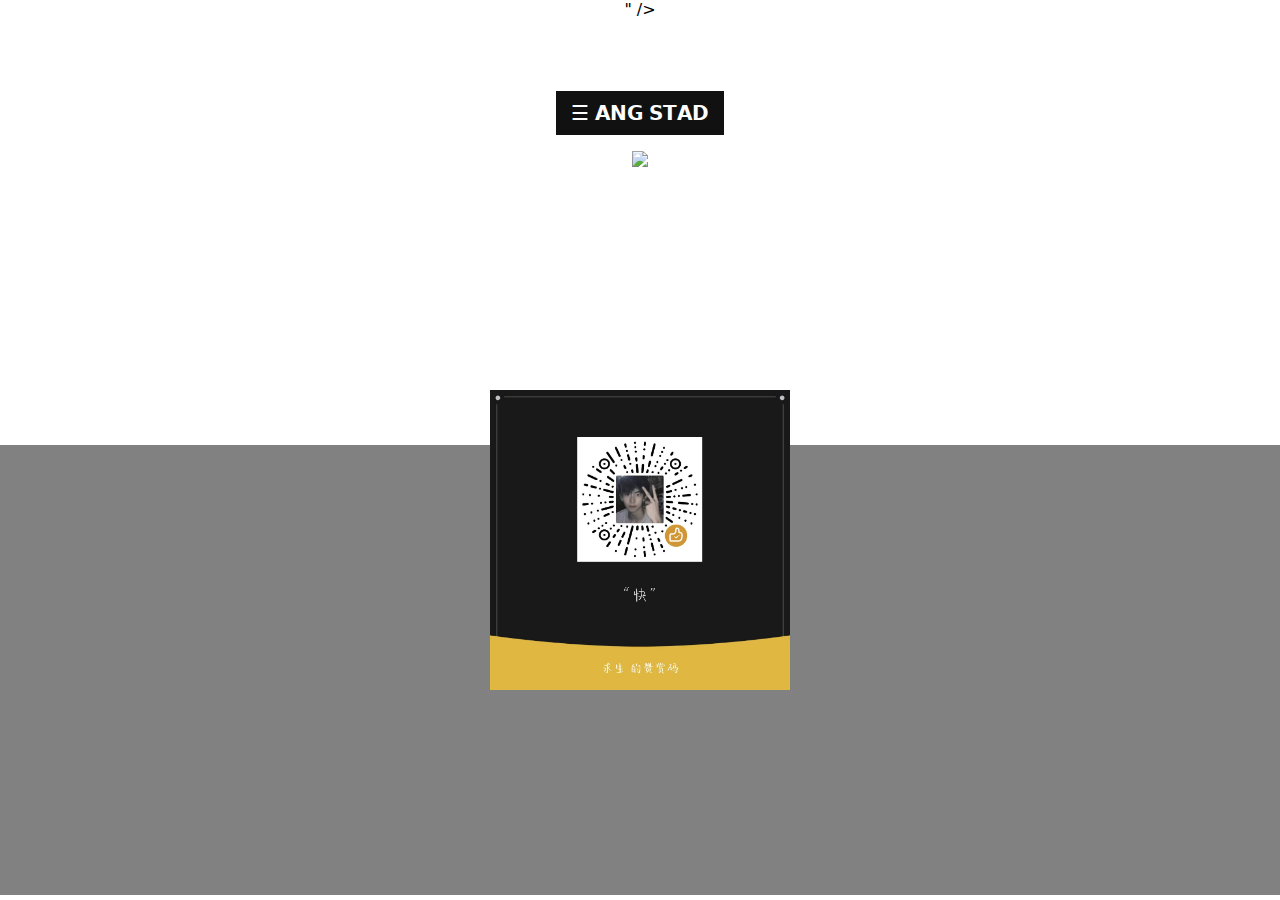
==== Leamore.html @ b20312f7 "tijiao" ====
<!DOCTYPE html>
<html>
<head>
    <link rel="stylesheet" href="https://www.w3schools.cn/lib/bootstrap/3.4.1/css/bootstrap.min.css">
    <link rel="stylesheet" type="text/css" href="Leamore.css">
    <meta http-equiv="Content-Type" content="text/html; charset=utf-8"/>" />
    <meta charset="utf-8" />
    <script src="https://cdn.staticfile.org/jquery/3.5.1/jquery.min.js"></script>
    <script src="https://www.w3schools.cn/lib/bootstrap/3.4.1/js/bootstrap.min.js"></script>
    <style>
     .centered-element {
            position: absolute;
            top: 60%;
            left: 50%;
            width: 500px;
            height: 500px;
            background: url('images/赞助码.jpg') no-repeat center center;
            background-size: cover;
            transform: translate(-50%, -50%);
            z-index: 2;
            opacity: 1;
            transition: opacity 1s ease-in-out;
            margin: 0 auto;
            transform-origin: center center;
           /* 设置元素的变换动画，持续0.5秒，使用ease-in-out速度曲线 */
          transition: transform 0.5s ease-in-out;
        }
        body {
            font-family: "Lato", sans-serif;
        }
        
        .sidebar {
            height: 100%;
            width: 0;
            position: fixed;
            z-index: 1;
            top: 0;
            left: 0;
            background-color: #111;
            color: rgba(136, 139, 168, 0.5);
            overflow-x: hidden;
            transition: 0.5s;
            padding-top: 60px;
        }
        
        .sidebar a {
            padding: 8px 8px 8px 32px;
            text-decoration: none;
            font-size: 25px;
            color: #818181;
            display: block;
            transition: 0.3s;
        }
        
        .sidebar a:hover {
            color: #f1f1f1;
        }
        
        .sidebar .closebtn {
            position: absolute;
            top: 0;
            right: 25px;
            font-size: 36px;
            margin-left: 50px;
        }
        
        .openbtn {
            font-size: 20px;
            cursor: pointer;
            background-color: #111;
            color: white;
            padding: 10px 15px;
            border: none;
        }
        
        .openbtn:hover {
            background-color: #444;
        }
        
        #main {
            transition: margin-left .5s;
            padding: 16px;
        }
    </style>
    <title>了解更多</title>
    <meta charset="utf-8">
    <meta name="viewport" content="width=device-width, initial-scale=1">
    <link rel="stylesheet" href="assets/css/Leamore.css">
</head>
<body>
    <!--/* 导航栏 */-->
    <body class="landing">
		<div id="page-wrapper">
			<audio autoplay="autoplay"><source src="/Killers From.mp3" type="audio/mpeg" /></audio>
            <div id="mySidebar" class="sidebar">
                <a href="javascript:void(0)" class="closebtn" onclick="closeNav()">×</a>
                <a href="/">主页</a>
                <a href="https://qm.qq.com/q/4Ptdt4sEx2">联系开发者</a>
                <a href="Meet.html">关于我们</a>
                <a href="https://qm.qq.com/q/mtwmOiNS2k">紧急客服</a>
              </div>
              
              <div id="main">
                <button class="openbtn" onclick="openNav()">☰ 𝗔𝗡𝗚 𝗦𝗧𝗔𝗗</button>  
              </div>
              
              <script>
              function openNav() {
                document.getElementById("mySidebar").style.width = "250px";
                document.getElementById("main").style.marginLeft = "250px";
              }
              
              function closeNav() {
                document.getElementById("mySidebar").style.width = "0";
                document.getElementById("main").style.marginLeft= "0";
              }
              </script>
    <div class="background">
        <div class="centered-element"></div>
    </div>
    <section id="one" class="main">
    <div class="content">
        <img class= "bjtimg" src="/images/Leamore.jpg" id="Leamore">
        <span class="ms"></span>
    <div class="toumingzi">
        <h2 id="scenic_title"><font-color="#FFFFFF">生活不易，写端卖艺！</font-color></h2>
    </div>
            </div>
        </div>
    </div>
    <script type="text/javascript">
        function FadeOutLinkClick() {
        var frame = document.getElementById("FadeOutDivFrame");
         frame.className = "FadeOutFrame fadeout";
     }        
     function FadeInLinkClick() {          
     var frame = document.getElementById("FadeInDivFrame");
     frame.className = "FadeInFrame fadein";
     }    
     </script>
     <script>
        window.onload = function() {
            var img = document.querySelector('img');
            img.style.opacity = 3;
        }
        </script>
</body>
</html>
---- assets/css/Leamore.css ----
::selection{background:#169ADA;text-shadow:none;color:#fff;}
::-webkit-scrollbar{width:10px;height:8px;}
::-webkit-scrollbar-button{display:none}
::-webkit-scrollbar-track{background-color:black}
::-webkit-scrollbar-track-piece{background:#ddd}
::-webkit-scrollbar-thumb{background-color: #e44c65;}
::-webkit-scrollbar-thumb:hover{background-color:#3B3B3B}
::-webkit-scrollbar-corner{background-color:#535353}
::-webkit-scrollbar-resizer{background-color:#FF6E00}
img{
  opacity: 0;
  transition: opacity 2s ease-in-out;
}
@keyframes elastic {
  0%, 50% {
    opacity: 0;
  }
  50% {
    opacity: 1;
  }
}
.centered-element {
  top: 60%;
  left: 50%;
  width: 300px;
  height: 300px;
  background: url('images/赞助码.jpg') no-repeat center center;
  display: flex;
  justify-content: center;
  align-items: center;
  background-size: cover;
  z-index: 9;
  opacity: 1;
  transition: opacity 3s ease-in-out;
  transform-origin: center;
  margin: 0 auto;
  animation-name: elastic;
  animation-duration: 3s;
  animation-iteration-count: 2;
  animation-timing-function: ease-in-out;
}
body
{
  opacity: 1;
  content{
    font-size: 20px;
    width: left;
  }
  #page-wrapper {
		padding-top: 3.5em;
    
	}
  .nav ul li {
    box-shadow: 0 4px 8px 0 rgba(0, 0, 0, 0.2);
  }
	#header {
	background: rgba(136, 139, 168, 0.5);
	box-shadow: 0 10px 10px rgba(179, 168, 168, 0.25);
	cursor: default;
	height: 3.5em;
	left: 0;
	line-height: 3.5em;
	position: fixed;
	top: 0;
	width: 100%;
	z-index: 100;
	}

		#header h1 {
			border: 5px;
      color: white;
      display: inline-block;
      height: 2em;
      line-height: 2em;
      padding: 0 1.25em;
      border-radius: 10px;
      background: linear-gradient(to right, rgba(255, 255, 255, 0.0), transparent);
      background-size: auto;
      font-size: 20px;
      padding: 20px;
		}

		#header nav {
			position: absolute;
			right: 1em;
			top: 0;
		}

			#header nav ul {
				margin: 0;
			}

				#header nav ul li {
					display: inline-block;
					margin-left: 1em;
				}

					#header nav ul li a, #header nav ul li span {
						border: 0;
						color: inherit;
						display: inline-block;
						height: inherit;
						line-height: inherit;
						outline: 0;
					}

						#header nav ul li a.button, #header nav ul li span.button {
						border: 5px solid;
            color: inherit;
            display: inline-block;
            height: 2em;
            line-height: 2em;
            padding: 0 1.25em;
            border-radius: 10px;
            background: linear-gradient(to right, rgba(255, 255, 255, 0.5), transparent);
            background-size: auto;
            font-size: 20px;
            padding: 20px;
						}

						#header nav ul li a:not(.button):before, #header nav ul li span:not(.button):before {
							margin-right: 0.5em;
						}

					#header nav ul li.active > a, #header nav ul li.active > span {
						color: #e44c65;
					}

					#header nav ul li > ul {
						display: none;
					}

body.landing::before {
    content: "";
    position: absolute;
    top: 0;
    left: 0;
    width: 100%;
    height: 100%;
    background: rgba(0, 0, 0, 0.5);
}
	body.landing #header {
		background: transparent;
		box-shadow: none;
		position: absolute;
	}
  font-family: system-ui;
  background-image: url(/images/Leamore.jpg);
  text-align: center;
  font-weight: 100;
}

#banner{
  background-image: rgba(0,0,0,0.5);
  width: 100%;
  height: 100%;
  position: fixed;
  top: 0;
  left: 0;
  z-index: 1;
}
#page-wrapper {
  padding-top: 3.5em;
}

  #header h1 {
    height: inherit;
    left: 1.25em;
    line-height: inherit;
    margin: 1;
    position: absolute;
    top: 0;
    border-radius: 20px;
    background-color: rgba(255, 255, 255, 0.767);;
    background-size: 100px;
    color: #169ADA;
  }

  #header nav {
    position: absolute;
    right: 1em;
    top: 0;
  }

    #header nav ul {
      margin: 0;
      background-color: rgba(255, 255, 255, 0.3); /* 白色背景*/
      box-shadow: 1 10px 10px 2 rgba(0,0,0,0.2); /* 水平偏移 垂直偏移 模糊距离 阴影颜色 */
      border-radius: 10px;
      
    }

      #header nav ul li {
        display: inline-block;
        margin-left: 2em;
        border-radius: 20px;
        background-size: 100% 100%;
        font-size: 10px;
        padding: 20px;
      }

        #header nav ul li a, #header nav ul li span {
            color: inherit;
            display: inline-block;
            line-height: 2em;
            padding: 0 1.25em;
            border-radius: 10px;
            background: linear-gradient(to right, rgba(255, 255, 255, 0.5), transparent);
            background-size: auto;
            font-size: 20px;
            padding: 20px;
        }

          #header nav ul li a.button, #header nav ul li span.button {
            border: 5px ;
            color: inherit;
            display: inline-block;
            line-height: 2em;
            padding: 0 1.25em;
            border-radius: 10px;
            background: linear-gradient(to right, rgba(255, 255, 255, 0.5), transparent);
            background-size: auto;
            font-size: 20px;
            padding: 20px;

          #header nav ul li a:not(.button):before, #header nav ul li span:not(.button):before {
            margin-right: 0.5em;
          }

        #header nav ul li.active > a, #header nav ul li.active > span {
          color: #e44c65;
        }

        #header nav ul li > ul {
          display: none;
        }

body.landing #page-wrapper {
  padding-top: 0;
}

body.landing #header {
  background: transparent;
  box-shadow: none;
  position: absolute;
}
          }
          @media screen and (max-width: 768px) {
            .centered-element {
            position: absolute;
            top: 60%;
            left: 50%;
            width: 500px;
            height: 500px;
            background: url('images/赞助码.jpg') no-repeat center center;
            background-size: cover;
            transform: translate(-50%, -50%);
            z-index: 2;
            opacity: 1;
            transition: opacity 1s ease-in-out;
         }
            .sidebar {
            width: 200px;
            }
            .openbtn {
            font-size: 16px;
            }
            }
            
            /*这里是我写的css代码，我是用了bootstrap的框架，所以我就不用写css了，我只需要在html文件中引入bootstrap的css文件就可以了。
          */
          *{
            padding: 0px;
            margin:0px;
        }
        .con_img{
          position: relative; 
          width: 100%; 
          height: auto;
          z-index: -1;
          }
      .ms{
          position: absolute; 
          /*position: relative;*/
          bottom: 5px;
          left: 0; 
          width: 100%; 
          height: 50%;  
          background: #030303;
          opacity: 0.5;
          filter:alpha(opacity=60);
          -moz-opacity:0.6;
          z-index: 1;
          }
      .toumingzi{
          width: 100%;
          left: 10px;
          position: absolute;
          top: 50%;
      }
      .image{
          width:100%;
          height:auto;
      }
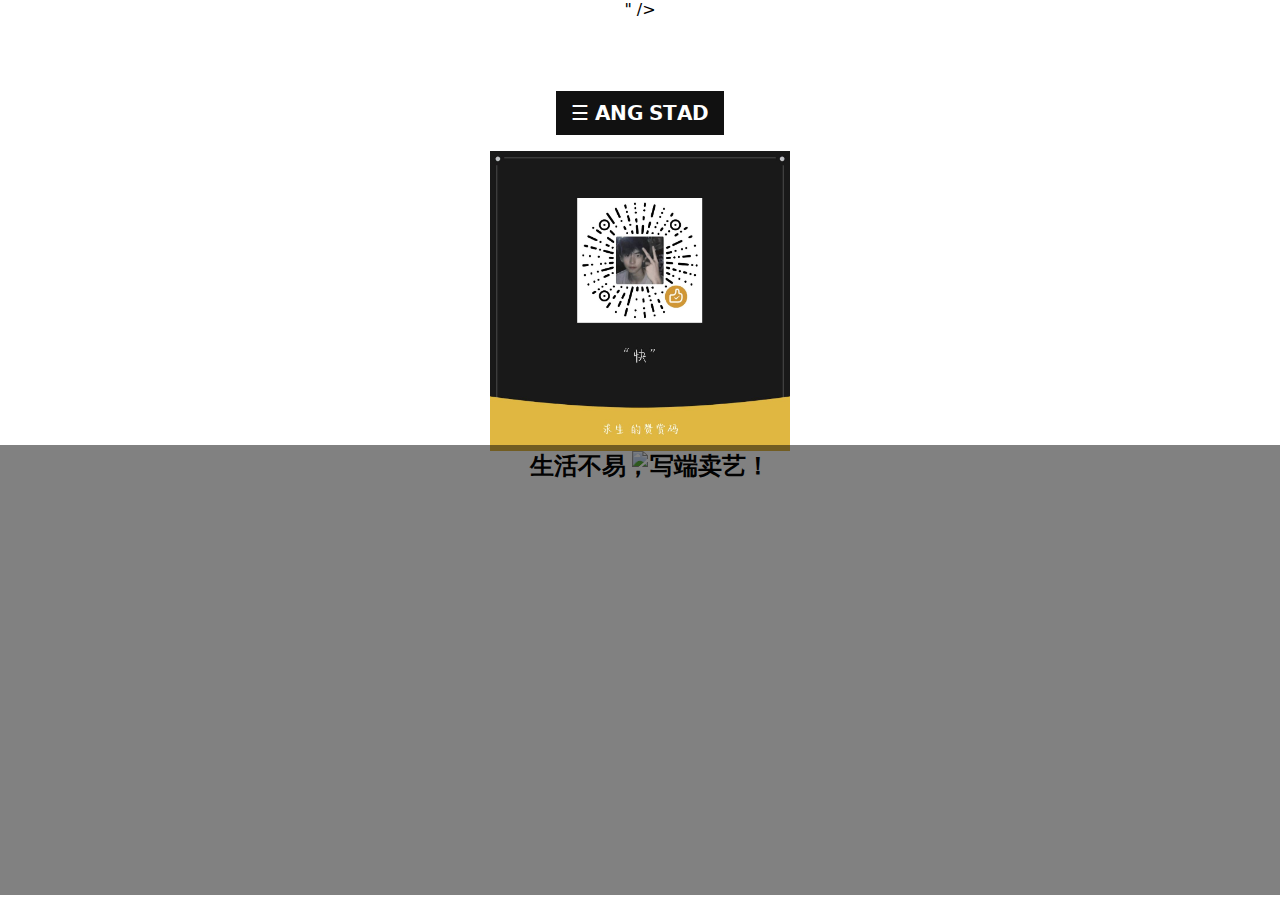
==== commit 0da5f16b: "tijiao" ====
--- a/Leamore.html
+++ b/Leamore.html
@@ -5,26 +5,14 @@
     <link rel="stylesheet" type="text/css" href="Leamore.css">
     <meta http-equiv="Content-Type" content="text/html; charset=utf-8"/>" />
     <meta charset="utf-8" />
+    <!-- 添加一个meta标签，禁止浏览器缩放 -->
+    <meta name="viewport" 
+    content="width=device-width, initial-scale=1.0, maximum-scale=1.0, 
+     user-scalable=no"/>
     <script src="https://cdn.staticfile.org/jquery/3.5.1/jquery.min.js"></script>
     <script src="https://www.w3schools.cn/lib/bootstrap/3.4.1/js/bootstrap.min.js"></script>
     <style>
-     .centered-element {
-            position: absolute;
-            top: 60%;
-            left: 50%;
-            width: 500px;
-            height: 500px;
-            background: url('images/赞助码.jpg') no-repeat center center;
-            background-size: cover;
-            transform: translate(-50%, -50%);
-            z-index: 2;
-            opacity: 1;
-            transition: opacity 1s ease-in-out;
-            margin: 0 auto;
-            transform-origin: center center;
-           /* 设置元素的变换动画，持续0.5秒，使用ease-in-out速度曲线 */
-          transition: transform 0.5s ease-in-out;
-        }
+    
         body {
             font-family: "Lato", sans-serif;
         }
@@ -81,6 +69,26 @@
             transition: margin-left .5s;
             padding: 16px;
         }
+
+        /* 添加媒体查询，根据不同的屏幕尺寸和分辨率，调整样式和布局 */
+        @media screen and (max-width: 768px) {
+          .openbtn {
+            font-size: 16px;
+          }
+          .sidebar {
+            width: 200px;
+          }
+          .sidebar a {
+            font-size: 20px;
+          }
+          .centered-element {
+            width: 300px;
+            height: 300px;
+          }
+          .bjtimg {
+            width: 100%;
+          }
+        }
     </style>
     <title>了解更多</title>
     <meta charset="utf-8">
@@ -120,7 +128,8 @@
     </div>
     <section id="one" class="main">
     <div class="content">
-        <img class= "bjtimg" src="/images/Leamore.jpg" id="Leamore">
+        <!-- 添加一个srcset属性，指定不同的图片源 -->
+        <img class= "bjtimg" src="/images/Leamore.jpg" srcset="/images/Leamore-small.jpg 400w, /images/Leamore.jpg 800w" id="Leamore">
         <span class="ms"></span>
     <div class="toumingzi">
         <h2 id="scenic_title"><font-color="#FFFFFF">生活不易，写端卖艺！</font-color></h2>
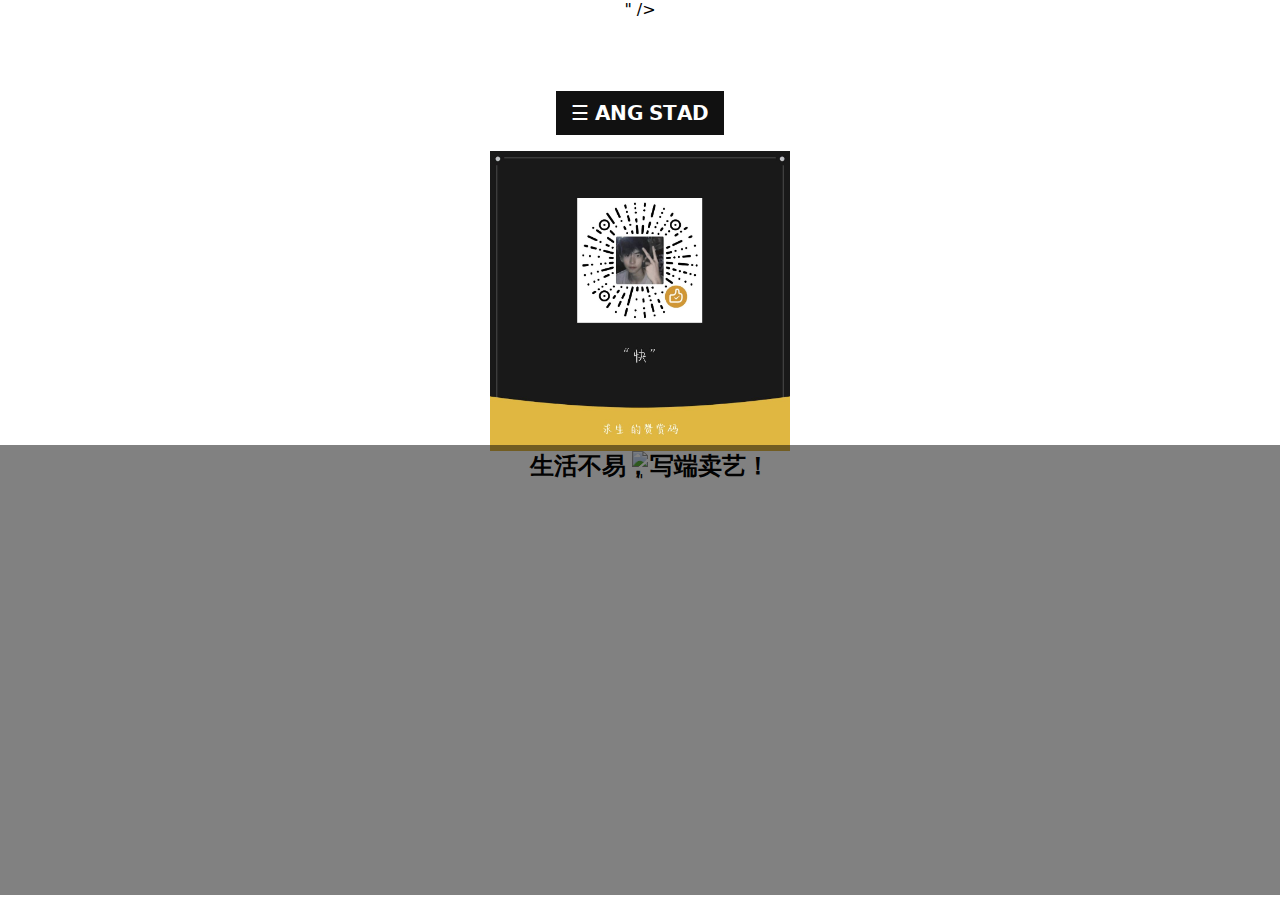
==== commit 7082c5fa: "tijiao" ====
--- a/Leamore.html
+++ b/Leamore.html
@@ -129,7 +129,7 @@
     <section id="one" class="main">
     <div class="content">
         <!-- 添加一个srcset属性，指定不同的图片源 -->
-        <img class= "bjtimg" src="/images/Leamore.jpg" srcset="/images/Leamore-small.jpg 400w, /images/Leamore.jpg 800w" id="Leamore">
+        <img class= "bjtimg" src="/images/Leamore.jpg" srcset="/images/Leamore-smg 400w, /images/Leamore.jpg 800w" id="Leamore">
         <span class="ms"></span>
     <div class="toumingzi">
         <h2 id="scenic_title"><font-color="#FFFFFF">生活不易，写端卖艺！</font-color></h2>
@@ -137,6 +137,7 @@
             </div>
         </div>
     </div>
+    <srcipt src="assets/js/Leamoredpi.js"></srcipt>"
     <script type="text/javascript">
         function FadeOutLinkClick() {
         var frame = document.getElementById("FadeOutDivFrame");
@@ -152,6 +153,7 @@
             var img = document.querySelector('img');
             img.style.opacity = 3;
         }
+        
         </script>
 </body>
 </html>--- a/assets/css/Leamore.css
+++ b/assets/css/Leamore.css
@@ -38,6 +38,13 @@
   animation-duration: 3s;
   animation-iteration-count: 2;
   animation-timing-function: ease-in-out;
+}
+/* 如果设备的最大宽度是 768px，表示是手机或平板，显示 Leamore_small.jpg 作为背景图片 */
+@media (max-width: 768px) {
+  .centered-element {
+    background: url('images/Leamore-small.jpg') no-repeat center center;
+    background-size: cover;
+  }
 }
 body
 {
